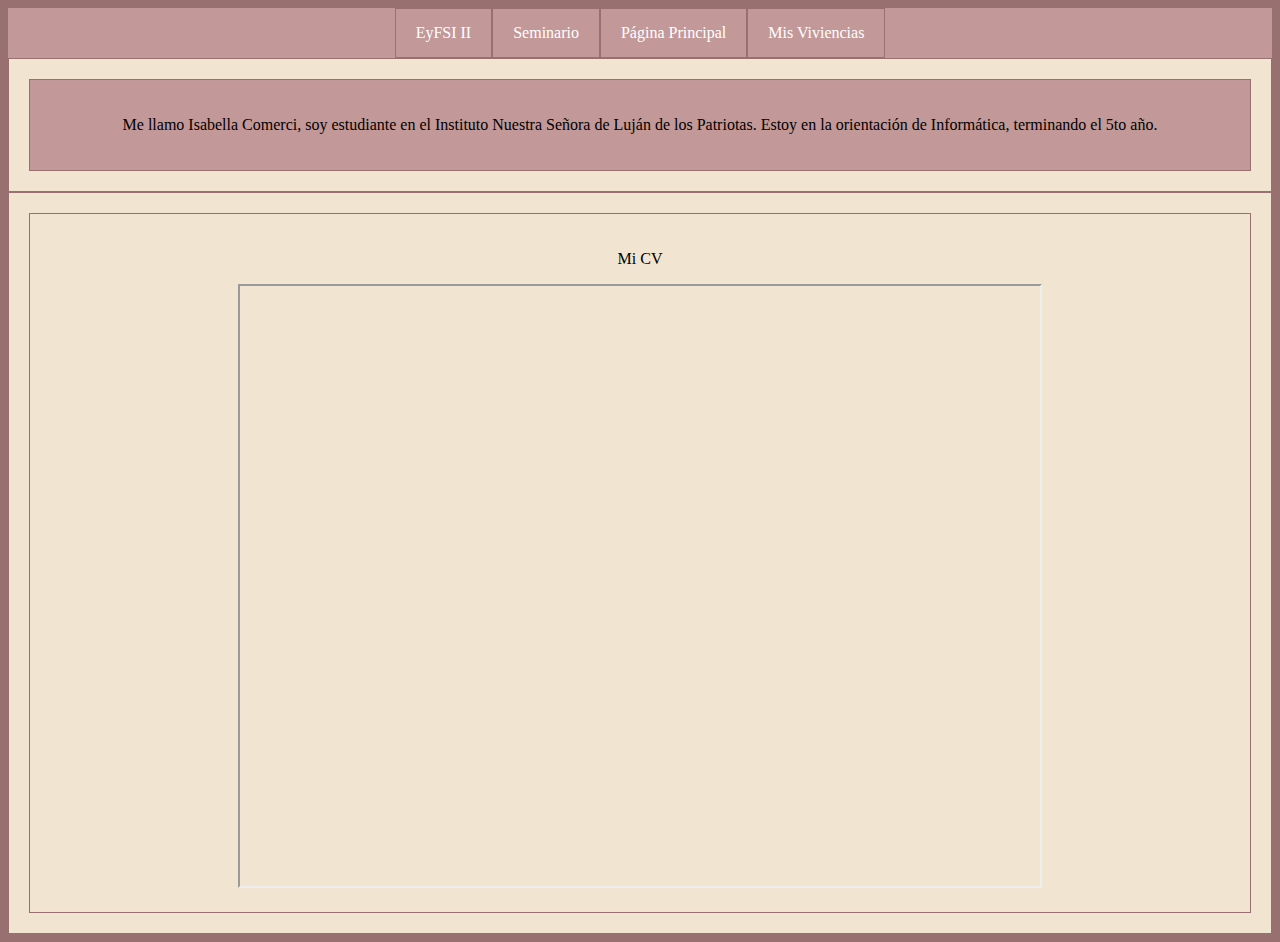
==== html/cv.html @ be7dfd3b "Add files via upload" ====
<!DOCTYPE html>
<html lang="es">
<head>
    <meta charset="UTF-8">
    <meta name="viewport" content="width=device-width, initial-scale=1.0">
    <title>Porfolio - Espacio Personal</title>
    <link rel="stylesheet" href="../css/orden.css">
</head>
<body>
    <header>
        <nav>
            <ul>
                <li><a href="./EYFSI.html">EyFSI II</a></li>
                <li><a href="./seminario.html">Seminario</a></li>
                <li><a href="./index.html">Página Principal</a></li>
                <li><a href="./experiencias.html">Mis Viviencias</a></li>
                </ul>
        </nav>
    </header>  
    <section class="contenedor"> 
    <div class="tituloMax">
        <p>
            Me llamo Isabella Comerci, soy estudiante en el Instituto Nuestra Señora de Luján de los Patriotas. Estoy en la orientación de Informática, terminando el 5to año.
        </p>
   </div> 
</section> 
    <section class="contenedor"> 
       <div class="texto">
            <p>
                Mi CV
            </p>
            <iframe src="../TPS/Curriculum CV Marketing Profesional Gris Oscuro  .pdf" style="width:800px; height:600px;"
       </div>
    </section> 
</body>
</html>
---- css/orden.css ----
body{
    background-color: #987070;
}

nav {
    background-color: #C39898;
}

nav ul {
    list-style-type: none;
    padding: 0;
    margin: 0;
    display: flex;
    justify-content: center;
}

nav ul li {
    display: inline-block;
    padding: 0;
}

nav ul li a {
    display: block;
    color: white;
    text-decoration: none;
    padding: 15px 20px;
    border: 1px solid #987070;
}

nav ul li a:hover {
    background-color: #DBB5B5;
}

div{
    flex: 1;
    padding: 20px;
    border: 1px solid #987070;
    text-align: center;
    background-color: #F1E5D1;
}

section{
    flex: 1;
    padding: 20px;
    border: 1px solid #987070;
    text-align: center;
    background-color: #F1E5D1;
}

.contenedor{
    display: flex;
    justify-content: space-between;
    align-items: stretch;
    height: 100%;
}

.tituloMax{
    background-color: #C39898;
}
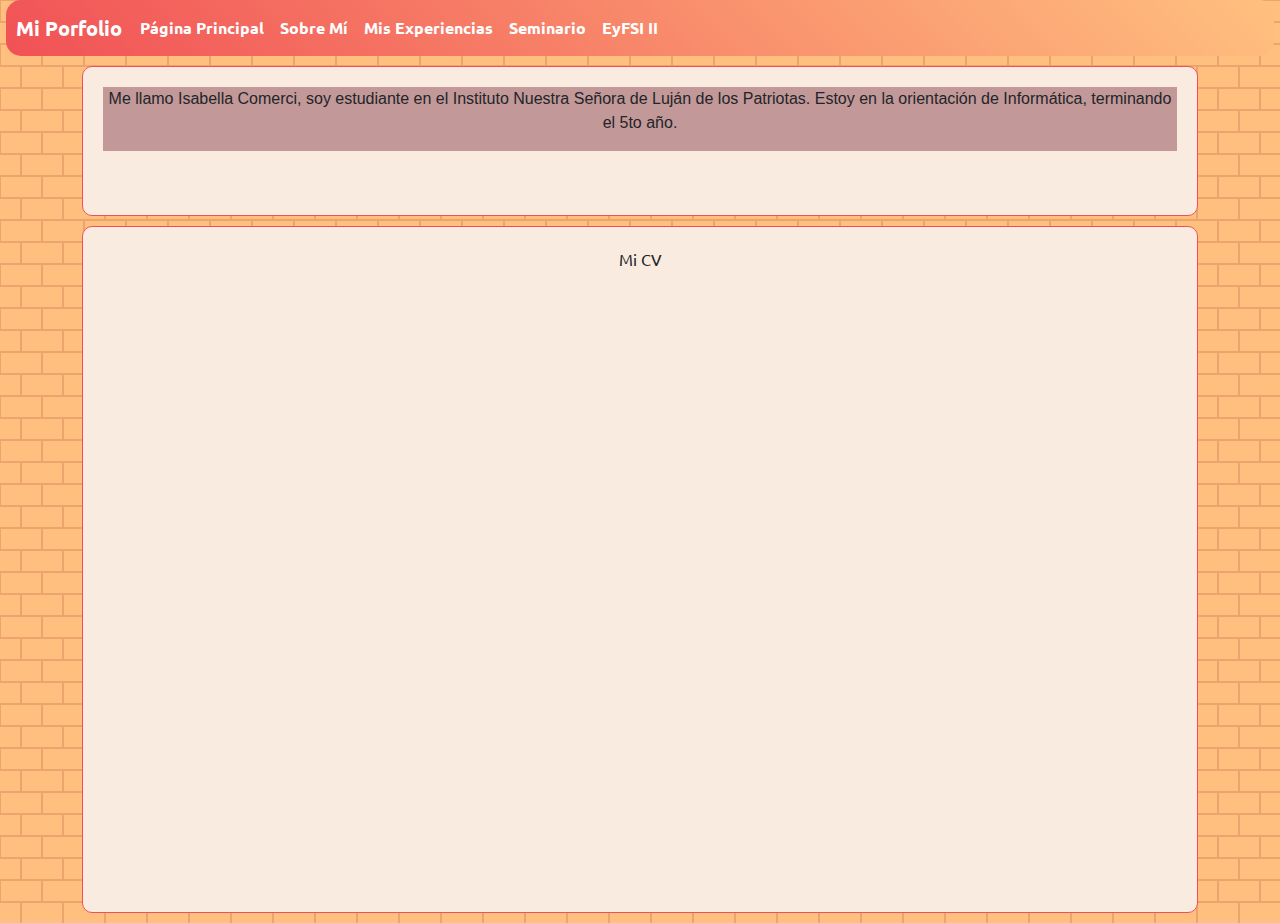
==== commit d8b651e5: "Add files via upload" ====
--- a/html/cv.html
+++ b/html/cv.html
@@ -4,33 +4,59 @@
     <meta charset="UTF-8">
     <meta name="viewport" content="width=device-width, initial-scale=1.0">
     <title>Porfolio - Espacio Personal</title>
+    <link href="https://cdn.jsdelivr.net/npm/bootstrap@5.3.3/dist/css/bootstrap.min.css" rel="stylesheet" integrity="sha384-QWTKZyjpPEjISv5WaRU9OFeRpok6YctnYmDr5pNlyT2bRjXh0JMhjY6hW+ALEwIH" crossorigin="anonymous">
+    <link rel="preconnect" href="https://fonts.googleapis.com">
+    <link rel="preconnect" href="https://fonts.gstatic.com" crossorigin>
+    <link href="https://fonts.googleapis.com/css2?family=Ubuntu:ital,wght@0,300;0,400;0,500;0,700;1,300;1,400;1,500;1,700&display=swap" rel="stylesheet">
     <link rel="stylesheet" href="../css/orden.css">
 </head>
 <body>
-    <header>
-        <nav>
-            <ul>
-                <li><a href="./EYFSI.html">EyFSI II</a></li>
-                <li><a href="./seminario.html">Seminario</a></li>
-                <li><a href="./index.html">Página Principal</a></li>
-                <li><a href="./experiencias.html">Mis Viviencias</a></li>
+    <header class="ubuntu-bold">
+        <nav class="navbar navbar-expand-lg navbar-light navbar-custom">
+            <a class="navbar-brand text-white primero" href="#">Mi Porfolio</a>
+            <button class="navbar-toggler" type="button" data-toggle="collapse" data-target="#navbarNav" aria-controls="navbarNav" aria-expanded="false" aria-label="Toggle navigation">
+                <span class="navbar-toggler-icon"></span>
+            </button>
+            <div class="collapse navbar-collapse" id="navbarNav">
+                <ul class="navbar-nav">
+                    <li class="nav-item active">
+                        <a class="nav-link text-white" href="../index.html">Página Principal</a>
+                    </li>
+                    <li class="nav-item">
+                        <a class="nav-link text-white" href="./cv.html">Sobre Mí</a>
+                    </li>
+                    <li class="nav-item">
+                        <a class="nav-link text-white" href="./experiencias.html">Mis Experiencias</a>
+                    </li>
+                    <li class="nav-item">
+                        <a class="nav-link text-white" href="./seminario.html">Seminario</a>
+                    </li>
+                    <li class="nav-item">
+                        <a class="nav-link text-white" href="./EYFSI.html">EyFSI II</a>
+                    </li>
                 </ul>
+            </div>
         </nav>
-    </header>  
-    <section class="contenedor"> 
+    </header> 
+    <div class="container">
+    <section class="contenedor ubuntu-regular"> 
     <div class="tituloMax">
         <p>
             Me llamo Isabella Comerci, soy estudiante en el Instituto Nuestra Señora de Luján de los Patriotas. Estoy en la orientación de Informática, terminando el 5to año.
         </p>
    </div> 
 </section> 
-    <section class="contenedor"> 
-       <div class="texto">
+    <section class="contenedor ubuntu-regular"> 
+       <div class="texto hay_que_centrar">
             <p>
                 Mi CV
             </p>
             <iframe src="../TPS/Curriculum CV Marketing Profesional Gris Oscuro  .pdf" style="width:800px; height:600px;"
        </div>
     </section> 
+    </div>
+    <script src="https://code.jquery.com/jquery-3.5.1.slim.min.js"></script>
+<script src="https://cdn.jsdelivr.net/npm/@popperjs/core@2.9.2/dist/umd/popper.min.js"></script>
+<script src="https://stackpath.bootstrapcdn.com/bootstrap/4.5.2/js/bootstrap.min.js"></script>
 </body>
 </html>--- a/css/orden.css
+++ b/css/orden.css
@@ -1,59 +1,113 @@
 body{
-    background-color: #987070;
+    background-color: #ffc07f;
+    background-image: url("data:image/svg+xml,%3Csvg width='42' height='44' viewBox='0 0 42 44' xmlns='http://www.w3.org/2000/svg'%3E%3Cg id='Page-1' fill='none' fill-rule='evenodd'%3E%3Cg id='brick-wall' fill='%23a5402d' fill-opacity='0.22'%3E%3Cpath d='M0 0h42v44H0V0zm1 1h40v20H1V1zM0 23h20v20H0V23zm22 0h20v20H22V23z'/%3E%3C/g%3E%3C/g%3E%3C/svg%3E");
+    margin: 0;
+    font-family: var(--bs-body-font-family);
+    font-size: var(--bs-body-font-size);
+    font-weight: var(--bs-body-font-weight);
+    line-height: var(--bs-body-line-height);
+    color: var(--bs-body-color);
+    text-align: var(--bs-body-text-align);
+    -webkit-text-size-adjust: 100%;
+    -webkit-tap-highlight-color: transparent;
 }
 
-nav {
-    background-color: #C39898;
+.navbar {
+    background: linear-gradient(45deg, #F15156 0%, #FFC07F 100%);
+    border-radius: 15px;
+    width: 99%; 
+    margin: 0 auto;
+}
+.primero {
+    margin: auto 10px;
+}
+.btn-custom{
+    background-color: #F15156;
 }
 
-nav ul {
-    list-style-type: none;
-    padding: 0;
-    margin: 0;
-    display: flex;
-    justify-content: center;
+.hay_que_centrar{
+  align-content: center;
 }
 
-nav ul li {
-    display: inline-block;
-    padding: 0;
+.carousel{
+  max-width: 850px;
+  max-height: 850px;
+
 }
-
-nav ul li a {
-    display: block;
-    color: white;
-    text-decoration: none;
-    padding: 15px 20px;
-    border: 1px solid #987070;
-}
-
-nav ul li a:hover {
-    background-color: #DBB5B5;
-}
-
-div{
-    flex: 1;
-    padding: 20px;
-    border: 1px solid #987070;
-    text-align: center;
-    background-color: #F1E5D1;
-}
-
 section{
     flex: 1;
     padding: 20px;
-    border: 1px solid #987070;
+    border: 1px solid #F15156;
+    border-radius: 10px;
+    margin-top: 10px;
+    margin-bottom: 10px;
     text-align: center;
-    background-color: #F1E5D1;
+    background-color: #F9EBE0;
 }
 
-.contenedor{
-    display: flex;
-    justify-content: space-between;
-    align-items: stretch;
-    height: 100%;
+.contenedor {
+  display: flex;
+  flex-direction: column; /* Cambiado para apilar secciones */
+  justify-content: flex-start;
+  align-items: stretch;
+  min-height: 150px; /* Asegúrate de que tenga una altura mínima */
 }
 
 .tituloMax{
     background-color: #C39898;
+    font-family: "Nunito", sans-serif;
 }
+
+.ubuntu-light {
+    font-family: "Ubuntu", sans-serif;
+    font-weight: 300;
+    font-style: normal;
+  }
+  
+  .ubuntu-regular {
+    font-family: "Ubuntu", sans-serif;
+    font-weight: 400;
+    font-style: normal;
+  }
+  
+  .ubuntu-medium {
+    font-family: "Ubuntu", sans-serif;
+    font-weight: 500;
+    font-style: normal;
+  }
+  
+  .ubuntu-bold {
+    font-family: "Ubuntu", sans-serif;
+    font-weight: 700;
+    font-style: normal;
+  }
+  
+  .ubuntu-light-italic {
+    font-family: "Ubuntu", sans-serif;
+    font-weight: 300;
+    font-style: italic;
+  }
+  
+  .ubuntu-regular-italic {
+    font-family: "Ubuntu", sans-serif;
+    font-weight: 400;
+    font-style: italic;
+  }
+  
+  .ubuntu-medium-italic {
+    font-family: "Ubuntu", sans-serif;
+    font-weight: 500;
+    font-style: italic;
+  }
+  
+  .ubuntu-bold-italic {
+    font-family: "Ubuntu", sans-serif;
+    font-weight: 700;
+    font-style: italic;
+  }
+
+  .titulo{
+    font-style:oblique;
+    font-size: large;
+    background-color: #C39898;
+  }